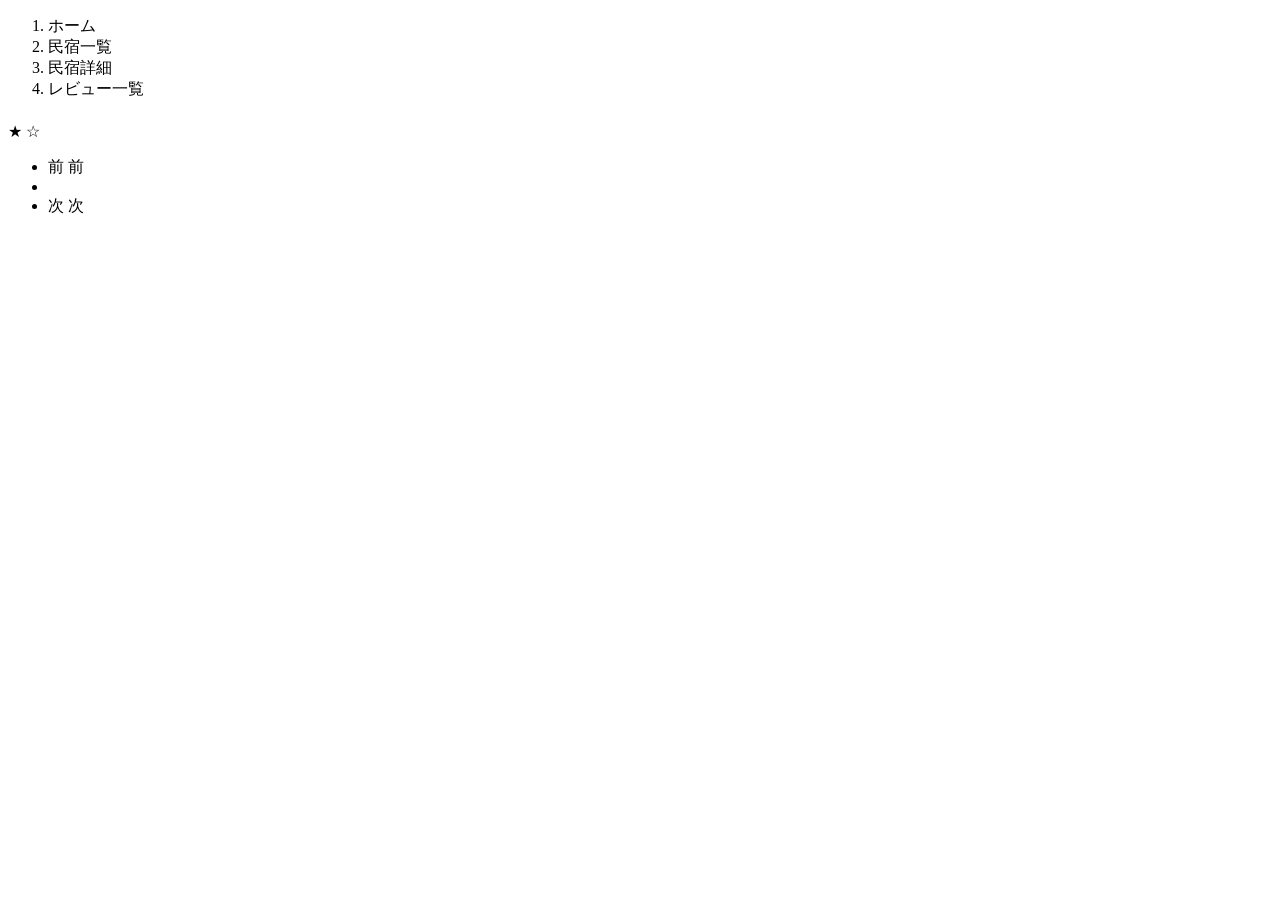
==== src/main/resources/templates/review/index.html @ 6e4c02dd "Initial commit" ====
<!DOCTYPE html>
<html xmlns:th="https://www.thymeleaf.org" xmlns:sec="http://www.thymeleaf.org/extras/spring-security">
<head>
    <div th:replace="~{fragment :: meta}"></div>
    <div th:replace="~{fragment :: styles}"></div>
    <title>レビュー一覧</title>
</head>
<body>
    <div class="samuraitravel-wrapper">
        <!-- ヘッダー -->
        <div th:replace="~{fragment :: header}"></div>

        <main>
            <div class="container pt-4 pb-5 samuraitravel-container">
                <div class="row justify-content-center">
                    <div class="col-xxl-9 col-xl-10 col-lg-11">
                        <!-- パンくずリスト -->
                        <nav class="mb-4" style="--bs-breadcrumb-divider: '>';" aria-label="breadcrumb">
                            <ol class="breadcrumb mb-0">
                                <li class="breadcrumb-item"><a th:href="@{/}">ホーム</a></li>
                                <li class="breadcrumb-item"><a th:href="@{/houses}">民宿一覧</a></li>
                                <li class="breadcrumb-item"><a th:href="@{/houses/__${house.getId()}__}">民宿詳細</a></li>
                                <li class="breadcrumb-item active" aria-current="page">レビュー一覧</li>
                            </ol>
                        </nav>

                        <h1 class="mb-4 text-center" th:text="${house.getName() + 'のレビュー一覧'}"></h1>

                        <!-- レビューカード一覧 -->
                        <div class="row row-cols-1 row-cols-md-2 g-4 mb-4">
                            <div th:each="review : ${reviewPage}" class="col">
                                <div class="card h-100">
                                    <div class="card-body">
                                        <div class="d-flex justify-content-between align-items-center mb-2">
                                            <h5 class="card-title mb-0" th:text="${review.getUser().getName()}"></h5>
                                        </div>
                                        <p class="card-text mb-1">
                                            <span class="text-warning">
                                                <th:block th:each="i : ${#numbers.sequence(1, 5)}">
                                                    <span th:if="${i <= review.getEvaluation()}">&#9733;</span>
                                                    <span th:unless="${i <= review.getEvaluation()}">&#9734;</span>
                                                </th:block>
                                            </span>
                                        </p>
                                        <p class="card-text mb-2">
                                            <small class="text-muted" th:text="${#dates.format(review.getCreatedAt(), 'yyyy年MM月dd日')}"></small>
                                        </p>
                                        <p class="card-text" th:text="${review.getReviewContents()}"></p>
                                    </div>
                                </div>
                            </div>
                        </div>

                        <!-- ページネーション -->
                        <div th:if="${reviewPage.getTotalPages() > 1}" class="d-flex justify-content-center">
                            <nav aria-label="レビュー一覧ページ">
                                <ul class="pagination">
                                    <li class="page-item">
                                        <span th:if="${reviewPage.isFirst()}" class="page-link disabled">前</span>
                                        <a th:unless="${reviewPage.isFirst()}" th:href="@{/houses/__${house.getId()}__/review/index(page = ${reviewPage.getNumber() - 1})}" class="page-link samuraitravel-page-link">前</a>
                                    </li>
                                    <li th:each="i : ${#numbers.sequence(0, reviewPage.getTotalPages() - 1)}" class="page-item">
                                        <span th:if="${i == reviewPage.getNumber()}" class="page-link active samuraitravel-active" th:text="${i + 1}"></span>
                                        <a th:unless="${i == reviewPage.getNumber()}" th:href="@{/houses/__${house.getId()}__/review/index(page = ${i})}" class="page-link samuraitravel-page-link" th:text="${i + 1}"></a>
                                    </li>
                                    <li class="page-item">
                                        <span th:if="${reviewPage.isLast()}" class="page-link disabled">次</span>
                                        <a th:unless="${reviewPage.isLast()}" th:href="@{/houses/__${house.getId()}__/review/index(page = ${reviewPage.getNumber() + 1})}" class="page-link samuraitravel-page-link">次</a>
                                    </li>
                                </ul>
                            </nav>
                        </div>

                    </div>
                </div>
            </div>
        </main>

        <!-- フッター -->
        <div th:replace="~{fragment :: footer}"></div>
    </div>

    <div th:replace="~{fragment :: scripts}"></div>
</body>
</html>
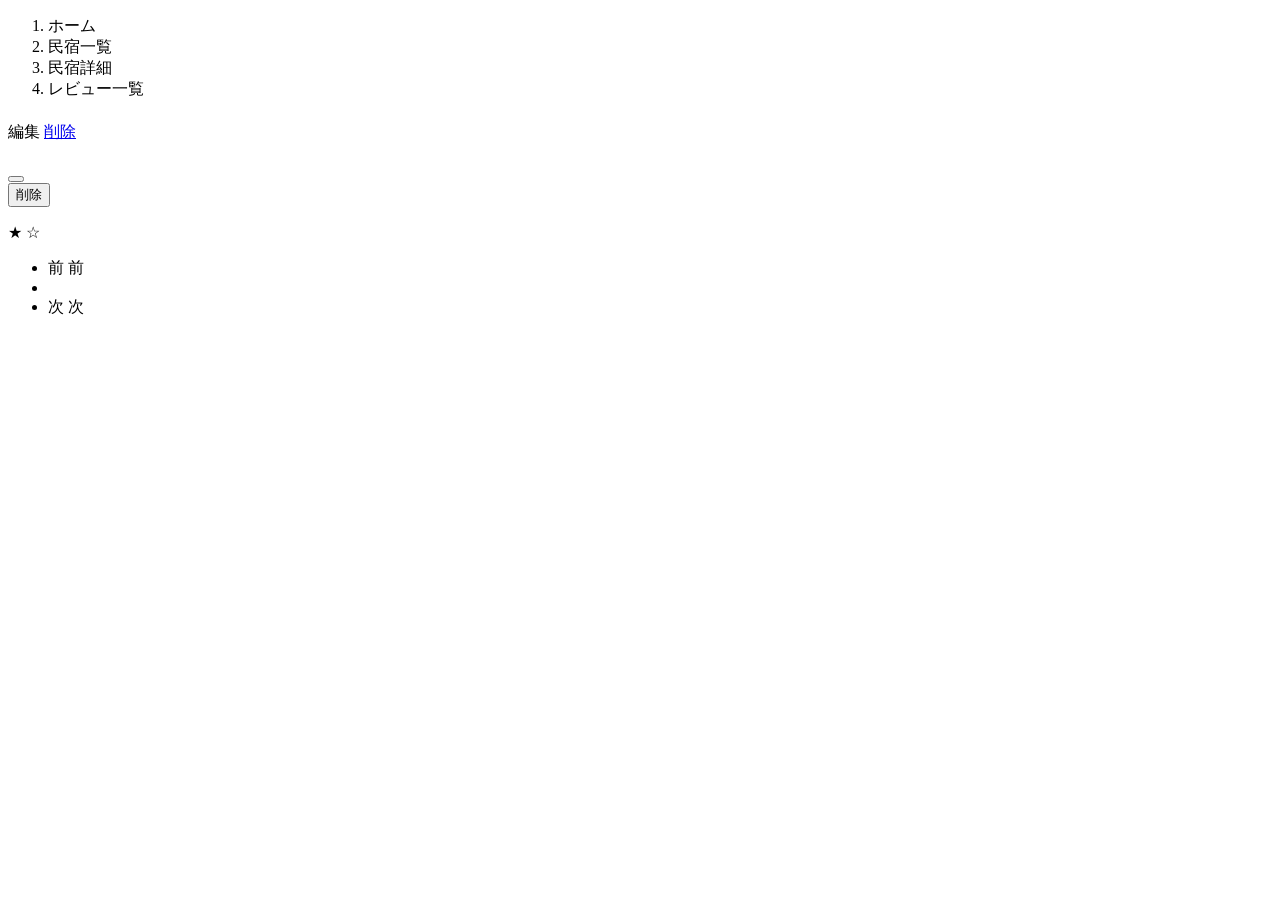
==== commit f546b2e8: "9/5コミット" ====
--- a/src/main/resources/templates/review/index.html
+++ b/src/main/resources/templates/review/index.html
@@ -33,6 +33,43 @@
                                     <div class="card-body">
                                         <div class="d-flex justify-content-between align-items-center mb-2">
                                             <h5 class="card-title mb-0" th:text="${review.getUser().getName()}"></h5>
+
+                                            <!-- ログイン中の投稿者本人にのみ編集・削除を表示 -->
+                                            <div sec:authorize="isAuthenticated()"
+                                                th:if="${#authentication.principal.user.id == review.getUser().getId()}">
+                                                <a th:href="@{/houses/__${house.getId()}__/review/__${review.getId()}__/edit}"
+                                                    class="me-2">編集</a>
+                                                <a href="#" class="samuraitravel-link-danger"
+                                                    data-bs-toggle="modal"
+                                                    th:data-bs-target="${'#deleteReviewModal' + review.getId()}">削除</a>
+
+                                                <!-- 削除用モーダル -->
+                                                <div class="modal fade"
+                                                    th:id="${'deleteReviewModal' + review.getId()}"
+                                                    tabindex="-1"
+                                                    th:aria-labelledby="${'deleteReviewModalLabel' + review.getId()}">
+                                                    <div class="modal-dialog">
+                                                        <div class="modal-content">
+                                                            <div class="modal-header">
+                                                                <h5 class="modal-title"
+                                                                    th:id="${'deleteReviewModalLabel' + review.getId()}"
+                                                                    th:text="${house.getName() + 'のレビューを削除してもよろしいですか？'}">
+                                                                </h5>
+                                                                <button type="button" class="btn-close"
+                                                                    data-bs-dismiss="modal"
+                                                                    aria-label="閉じる"></button>
+                                                            </div>
+                                                            <div class="modal-footer">
+                                                                <form method="post"
+                                                                    th:action="@{/houses/__${house.getId()}__/review/__${review.getId()}__/delete}">
+                                                                    <button type="submit"
+                                                                        class="btn samuraitravel-btn-danger text-white shadow-sm">削除</button>
+                                                                </form>
+                                                            </div>
+                                                        </div>
+                                                    </div>
+                                                </div>
+                                            </div>
                                         </div>
                                         <p class="card-text mb-1">
                                             <span class="text-warning">
